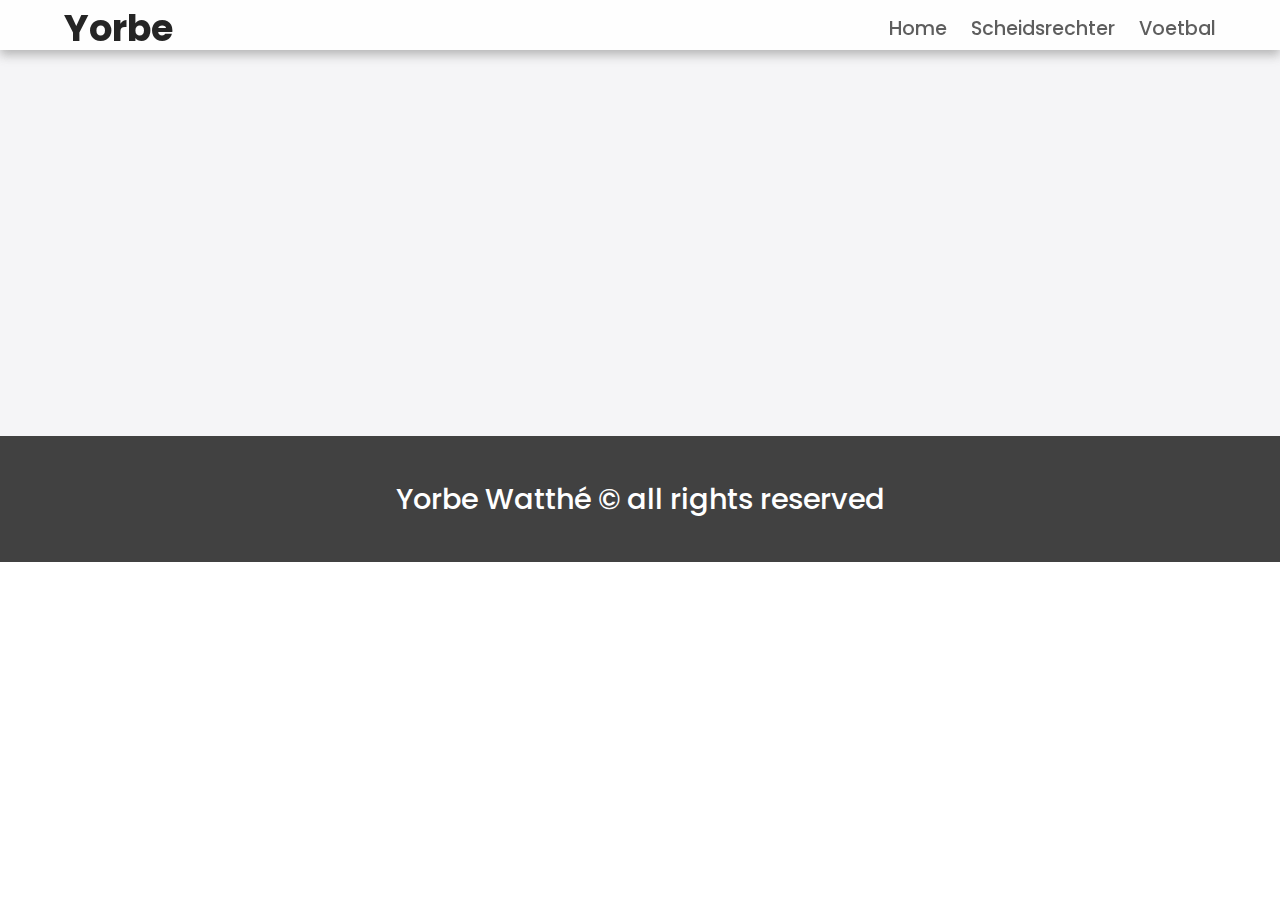
==== pagina3.html @ df05cebd "eerste commit" ====
<html lang="en">
  <head>
    <meta charset="UTF-8" />
    <meta http-equiv="X-UA-Compatible" content="IE=edge" />
    <meta name="viewport" content="width=device-width, initial-scale=1.0" />
    <title>Voetbal</title>
    <link rel="icon" href="favicon/Logo RFC Blaasveld.jpg" /><!--Flavicon-->
    <link rel="stylesheet" href="styles.css" />
  </head>
  <body>
    <nav class="navbar">
      <div class="navbar-container container">
          <input type="checkbox" name="" id="">
          <div class="hamburger-lines">
              <span class="line line1"></span>
              <span class="line line2"></span>
              <span class="line line3"></span>
          </div>
          <ul class="menu-items">
              <li><a href="index.html">Home</a></li>
              <li><a href="pagina2.html">Scheidsrechter</a></li>
              <li><a href="pagina3.html">Voetbal</a></li>
          </ul>
          <h1 class="logo">Yorbe</h1>
      </div>
  </nav>
    

    <section id="about">
      <div class="about-wrapper container">
        <div class="about-text">
          <p class="small">Carrière</p>
          <h2></h2>
          <p>
            Af en toe post ik hier wat foto's en kalenders over mijn voetbalseizoen bij de jeugd van RFC Blaasveld.
          </p>
        </div>
      </div>
    </section>

    <section id="about">
        <div class="about-wrapper container">
          <div class="about-text">
            <p class="small">Galerij</p>
            <div class="gallery">
                <img src="images/IMG_1736.JPG" alt="Image 1">
                <img src="images/IMG_1772.JPG" alt="Image 2">
                <img src="images/IMG_1794.JPG" alt="Image 3">
              </div>
      </section>
    
    
    <footer id="footer">
      <h2>Yorbe Watthé &copy; all rights reserved</h2>
    </footer>
  </body>
</html>
---- styles.css ----
@import url("https://fonts.googleapis.com/css2?family=Poppins:ital,wght@0,300;0,400;0,500;0,600;0,700;0,800;0,900;1,200;1,300;1,400;1,500;1,600;1,700;1,800;1,900&display=swap");

*,
*::after,
*::before {
  box-sizing: border-box;
  padding: 0;
  margin: 0;
}

html {
  font-size: 100%;
}

body {
  font-family: "Poppins", sans-serif;
}

.container {
  max-width: 1200px;
  width: 90%;
  margin: auto;
}

.btn {
  display: inline-block;
  padding: 0.5em 1.5em;
  text-decoration: none;
  border-radius: 50px;
  cursor: pointer;
  outline: none;
  margin-top: 1em;
  text-transform: uppercase;
  font-weight: small;
}

.btn-primary {
  color: #fff;
  background: #16a083;
}

.btn-primary:hover {
  background: #117964;
  transition: background 0.3s ease-in-out;
}

.navbar input[type="checkbox"],
.navbar .hamburger-lines {
  display: none;
}

.navbar {
  box-shadow: 0px 5px 10px 0px #aaa;
  position: fixed;
  width: 100%;
  background: #fff;
  color: #000;
  opacity: 0.85;
  height: 50px;
  z-index: 12;
}

.navbar-container {
  display: flex;
  justify-content: space-between;
  height: 64px;
  align-items: center;
}

.menu-items {
  order: 2;
  display: flex;
}

.menu-items li {
  list-style: none;
  margin-left: 1.5rem;
  margin-bottom: 0.5rem;
  font-size: 1.2rem;
}

.menu-items a {
  text-decoration: none;
  color: #444;
  font-weight: 500;
  transition: color 0.3s ease-in-out;
}

.menu-items a:hover {
  color: #117964;
  transition: color 0.3s ease-in-out;
}

.logo {
  order: 1;
  font-size: 2.3rem;
  margin-bottom: 0.5rem;
}

.showcase-area {
  height: 50vh;
  background: linear-gradient(
      rgba(240, 240, 240, 0.144),
      rgba(255, 255, 255, 0.336)
    ),
    url("https://i.postimg.cc/wT3TQS3V/header-image2.jpg");
  background-size: cover;
  background-position: center;
  background-repeat: no-repeat;
}

.showcase-container {
  display: flex;
  flex-direction: column;
  align-items: center;
  justify-content: center;
  height: 100%;
  font-size: 1.6rem;
}

.main-title {
  text-transform: uppercase;
  margin-top: 1.5em;
}

#about {
  padding: 50px 0;
  background: #f5f5f7;
}

.about-wrapper {
  display: flex;
  flex-wrap: wrap;
}

#about h2 {
  font-size: 2.3rem;
}

#about p {
  font-size: 1.2rem;
  color: #555;
}

#about .small {
  font-size: 1.2rem;
  color: #666;
  font-weight: 600;
}

.about-img {
  flex: 1 1 400px;
  padding: 30px;
  transform: translateX(150%);
  animation: about-img-animation 1s ease-in-out forwards;
}

@keyframes about-img-animation {
  100% {
    transform: translate(0);
  }
}

.about-text {
  flex: 1 1 400px;
  padding: 30px;
  margin: auto;
  transform: translate(-150%);
  animation: about-text-animation 1s ease-in-out forwards;
}

@keyframes about-text-animation {
  100% {
    transform: translate(0);
  }
}

.about-img img {
  display: block;
  height: 400px;
  max-width: 100%;
  margin: auto;
  object-fit: cover;
  object-position: right;
}

#footer h2 {
  text-align: center;
  font-size: 1.8rem;
  padding: 2.6rem;
  font-weight: 500;
  color: #fff;
  background: rgb(65, 65, 65);
}

@media (max-width: 768px) {
  .navbar {
    opacity: 0.95;
  }

  .navbar-container input[type="checkbox"],
  .navbar-container .hamburger-lines {
    display: block;
  }

  .navbar-container {
    display: block;
    position: relative;
    height: 64px;
  }

  .navbar-container input[type="checkbox"] {
    position: absolute;
    display: block;
    height: 32px;
    width: 30px;
    top: 20px;
    left: 20px;
    z-index: 5;
    opacity: 0;
  }

  .navbar-container .hamburger-lines {
    display: block;
    height: 23px;
    width: 35px;
    position: absolute;
    top: 17px;
    left: 20px;
    z-index: 2;
    display: flex;
    flex-direction: column;
    justify-content: space-between;
  }

  .navbar-container .hamburger-lines .line {
    display: block;
    height: 4px;
    width: 100%;
    border-radius: 10px;
    background: #333;
  }

  .navbar-container .hamburger-lines .line1 {
    transform-origin: 0% 0%;
    transition: transform 0.4s ease-in-out;
  }

  .navbar-container .hamburger-lines .line2 {
    transition: transform 0.2s ease-in-out;
  }

  .navbar-container .hamburger-lines .line3 {
    transform-origin: 0% 100%;
    transition: transform 0.4s ease-in-out;
  }

  .navbar .menu-items {
    padding-top: 100px;
    background: #fff;
    height: 100vh;
    max-width: 300px;
    transform: translate(-150%);
    display: flex;
    flex-direction: column;
    margin-left: -40px;
    padding-left: 50px;
    transition: transform 0.5s ease-in-out;
    box-shadow: 5px 0px 10px 0px #aaa;
  }

  .navbar .menu-items li {
    margin-bottom: 1.5rem;
    font-size: 1.3rem;
    font-weight: 500;
  }

  .logo {
    position: absolute;
    top: 5px;
    right: 15px;
    font-size: 2rem;
  }

  .navbar-container input[type="checkbox"]:checked ~ .menu-items {
    transform: translateX(0);
  }

  .navbar-container input[type="checkbox"]:checked ~ .hamburger-lines .line1 {
    transform: rotate(35deg);
  }

  .navbar-container input[type="checkbox"]:checked ~ .hamburger-lines .line2 {
    transform: scaleY(0);
  }

  .navbar-container input[type="checkbox"]:checked ~ .hamburger-lines .line3 {
    transform: rotate(-35deg);
  }
}

@media (max-width: 500px) {
  html {
    font-size: 65%;
  }

  .navbar .menu-items li {
    font-size: 1.6rem;
  }

  .logo {
    position: absolute;
    top: 06px;
    right: 15px;
    font-size: 3rem;
  }
}
.gallery {
  display: grid;
  grid-template-columns: repeat(auto-fit, minmax(250px, 1fr));
  grid-gap: 10px;
}

.gallery img {
  width: 100%;
  height: auto;
  border-radius: 5px;
}
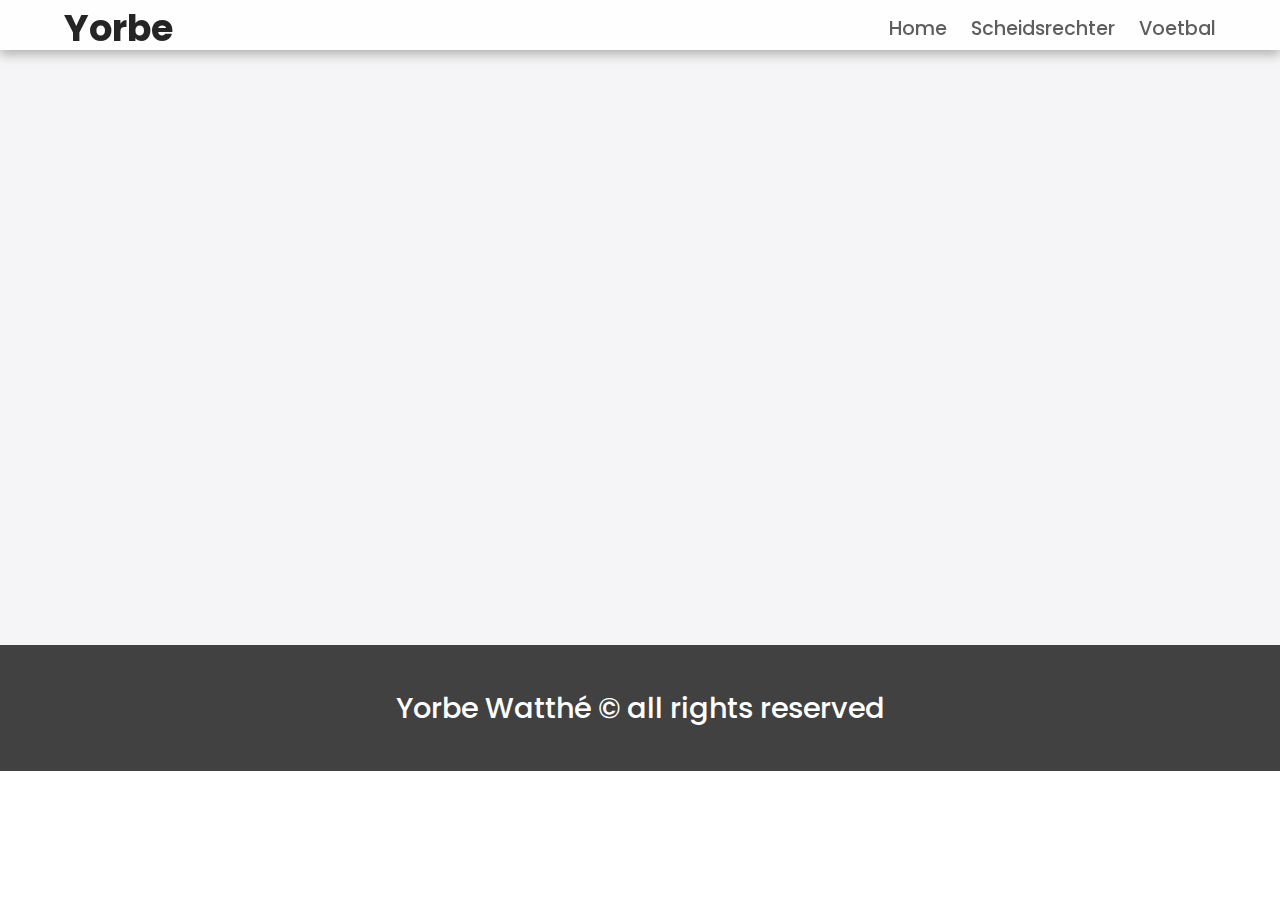
==== commit fbaee3af: "Update pagina3.html" ====
--- a/pagina3.html
+++ b/pagina3.html
@@ -43,9 +43,9 @@
           <div class="about-text">
             <p class="small">Galerij</p>
             <div class="gallery">
-                <img src="images/IMG_1736.JPG" alt="Image 1">
-                <img src="images/IMG_1772.JPG" alt="Image 2">
-                <img src="images/IMG_1794.JPG" alt="Image 3">
+                <img src="IMG_1736.JPG" alt="Image 1">
+                <img src="IMG_1772.JPG" alt="Image 2">
+                <img src="IMG_1794.JPG" alt="Image 3">
               </div>
       </section>
     
@@ -54,4 +54,4 @@
       <h2>Yorbe Watthé &copy; all rights reserved</h2>
     </footer>
   </body>
-</html>+</html>
